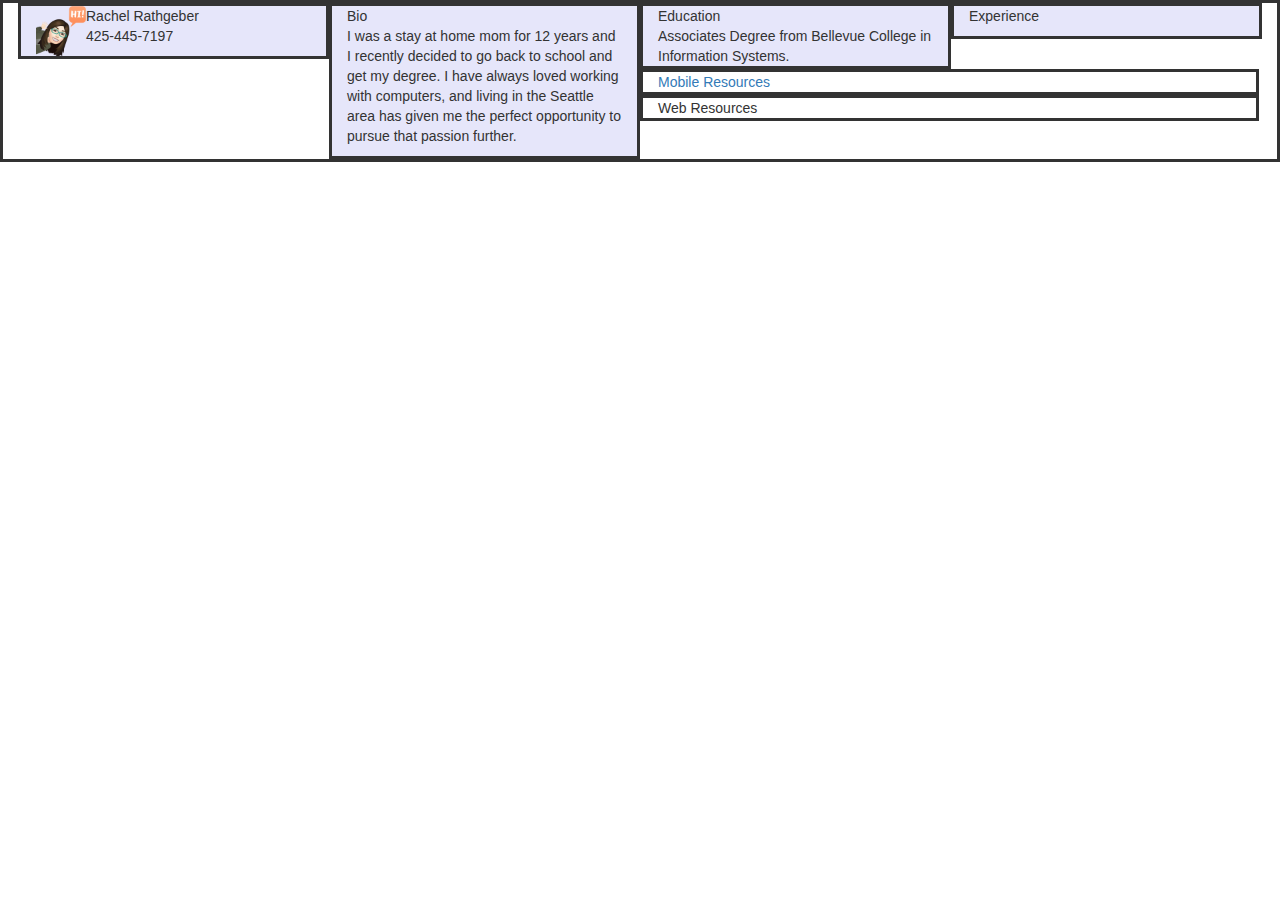
==== index.html @ c3e83900 "Updated with my information." ====
﻿
<!DOCTYPE html>
<html lang="en">
<head>
    <title>About</title>
    <meta charset="utf-8">
    <meta name="description" content="CSI443 Web site.  Text here shows up in the description listed in search engine results.">
    <meta name="keywords" content="HTML,CSS,XML,JavaScript">
    <meta name="author" content="Rachel Rathgeber">
    <meta name="viewport" content="width=device-width, initial-scale=1, shrink-to-fit=no">
<!-- See http://getbootstrap.com for detgails on how to use these libraries -->
    <link rel="stylesheet" type="text/css" href="http://meyerweb.com/eric/tools/css/reset/reset.css">
    <link rel="stylesheet" type="text/css" href="https://maxcdn.bootstrapcdn.com/bootstrap/3.3.7/css/bootstrap.min.css">
    <link rel="stylesheet" type="text/css" href="https://ajax.googleapis.com/ajax/libs/jquery/1.12.4/jquery.min.js">
    <link rel="stylesheet" type="text/css" href="https://maxcdn.bootstrapcdn.com/bootstrap/3.3.7/js/bootstrap.min.js">

    <link rel="stylesheet" href="https://maxcdn.bootstrapcdn.com/bootstrap/3.3.6/css/bootstrap.min.css" />
<!-- Below is the link to your custom style sheet. -->
    <!-- link rel="stylesheet" href="../css/style.css" / -->

<!-- Below is an Internal style that places a border around divs.  USE BORDERS DURING DEVELOPMENT TO SEE WHAT IS GOING ON
TURN BORDERS OFF, TURN BORDERS OFF, REPEAT, TURN BORDERS OFF FOR PRODUCTION.  DO NOT LEAVE ANY UNSTYLED BORDERS TURNED ON WHEN YOU PUBLISH YOUR PAGE FOR PUBLIC ACCESS -->
    <style>
        div {
            border: solid;
        }

        @media only screen and (min-width: 100px) {
            /* For tablets: */

            /* this will change the container class background to red when tablet*/

            .col {
                background-color: lavenderblush;
            }
        }

        @media only screen and (min-width: 768px) {
            /* For desktop: will change the container class to orange*/

            .col {
                background-color: lightgray;
            }
        }

        @media only screen and (min-width: 992px) {
            /* For desktop: will change the container class to orange*/

            .col {
                background-color: lightgoldenrodyellow;
            }
        }

        @media only screen and (min-width: 1200px) {
            /* For desktop: will change the container class to orange*/

            .col {
                background-color: lavender;
            }
        }

        Orientation of landscape

        @media only screen and (orientation: landscape) {
            /* this will change the background to light blue when view is landscape */
           

            background-color: lightblue;
            
        }

        }
    </style>

</head>
<body>


    <div class="container-fluid">

            <div class="col col-sm-6 col-md-4 col-lg-3 col-xl-12">
                <img src="img/RachelRathgeber.PNG" style="float:left; height:50px; margin:0px;">
                <p>
                    Rachel Rathgeber<br />
                    425-445-7197
                </p>
            </div><!-- port 1-->

            <div class="col col-sm-6 col-md-4 col-lg-3 col-xl-12">
                <p>
                    <span class="strong">Bio<br /></span> I was a stay at home mom for 12 years and I recently decided to go back to school and get my degree. I have always loved working with computers, and living in the Seattle area has given me the perfect opportunity to pursue that passion further.
                </p>
            </div> <!-- port 2-->

            <div class="col col-sm-6 col-md-4 col-lg-3 col-xl-12 hidden-xs hidden-sm">
                Education<br />
                Associates Degree from Bellevue College in Information Systems.
            </div> <!--land 3-->

            <div class="col col-sm-6 col-md-4 col-lg-3 col-xl-12 hidden-xs hidden-sm">
                Experience<br />
                <p>
                   
                </p>
            </div><!-- land 3-->
            </!div>


            <div class="row-fluid">
                <div class="col-sm-6 col-lg-6 hidden-sm hidden-md">
                <a href="html/MobileResources.html">Mobile Resources</a></div>
                <div class="col-sm-6 col-lg-6 hidden-sm hidden-md">Web Resources</div>
            </div>
            </!div>

        </div>

</body>
</html>
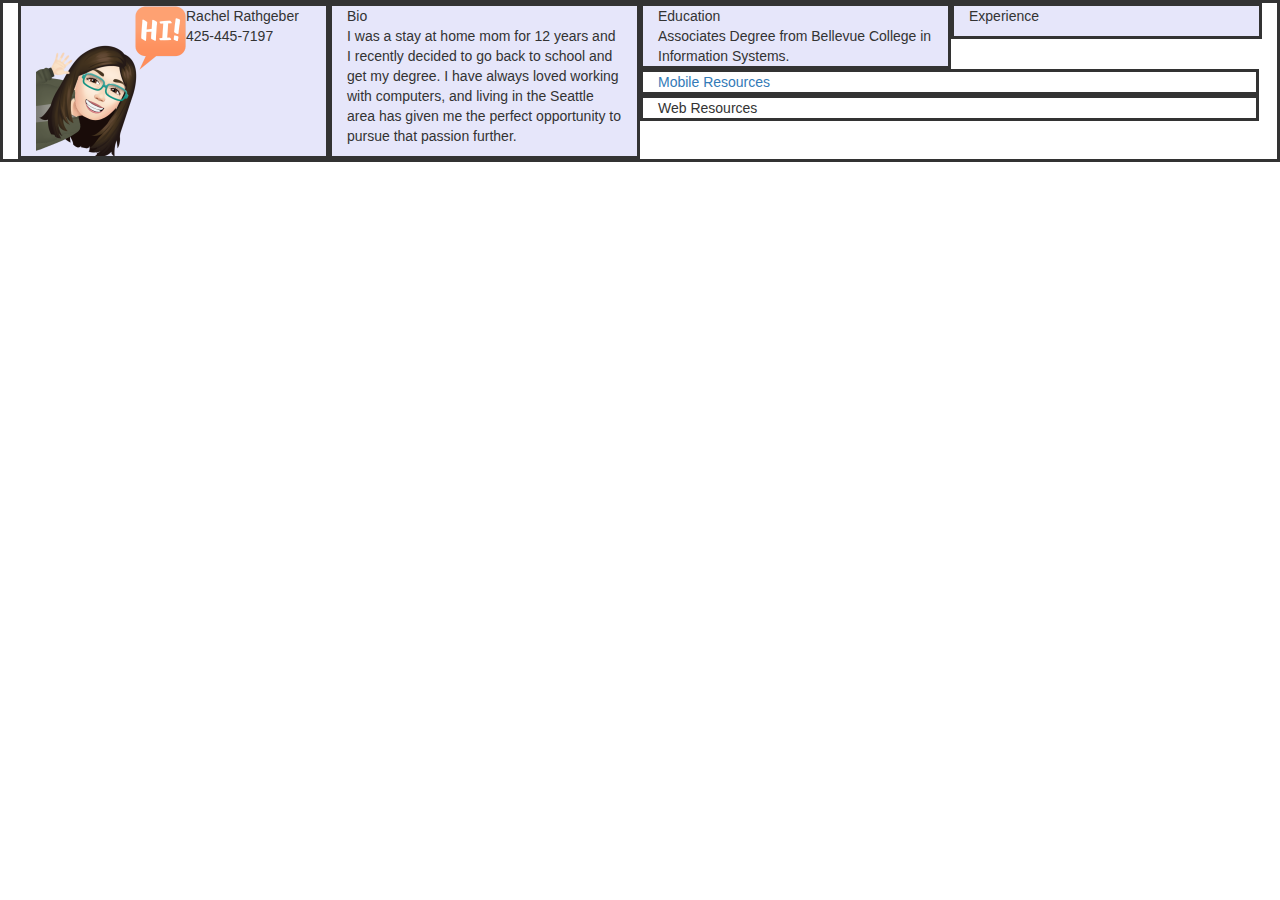
==== commit 5959e647: "Updated with my information." ====
--- a/index.html
+++ b/index.html
@@ -79,7 +79,7 @@
     <div class="container-fluid">
 
             <div class="col col-sm-6 col-md-4 col-lg-3 col-xl-12">
-                <img src="img/RachelRathgeber.PNG" style="float:left; height:50px; margin:0px;">
+                <img src="img/RachelRathgeber.PNG" style="float:left; height:150px; margin:0px;">
                 <p>
                     Rachel Rathgeber<br />
                     425-445-7197
